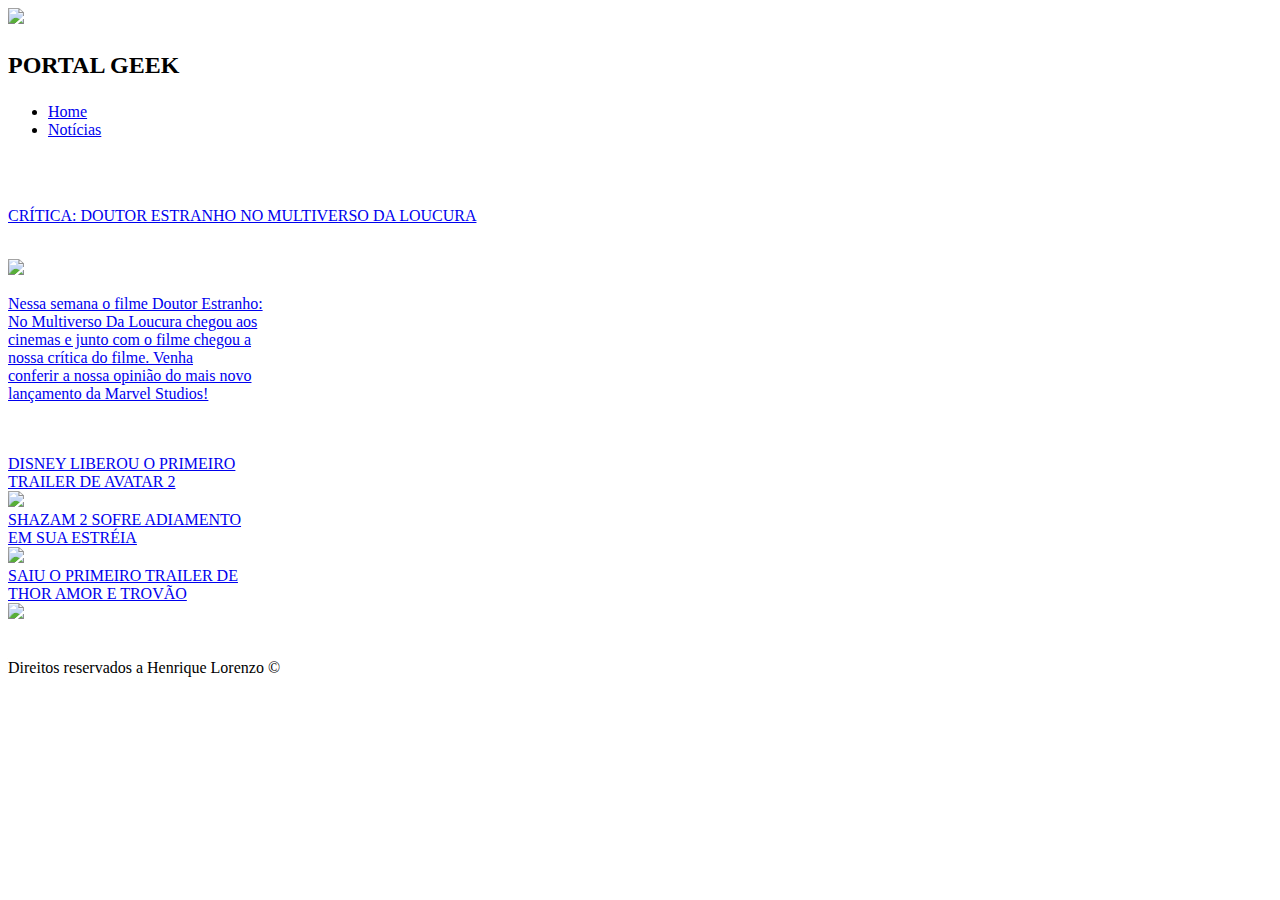
==== index.html @ 149ee002 "Add files via upload" ====
<!DOCTYPE html>
<html lang="pt-br">
<head>
    <meta charset="UTF-8">
    <meta http-equiv="X-UA-Compatible" content="IE=edge">
    <meta name="viewport" content="width=device-width, initial-scale=1.0">

    <!--Meta Tags-->
    <meta name="author" content="Henrique Lorenzo">
    <meta name="copyright" content="2022 © Henrique Lorenzo">
    <meta name="description" content="Notícias sobre filmes e séries">
    <meta name="keywords" content="Marvel, DC, Star Wars, Animais Fantásticos, Harry Potter, Notícias">
    <title>PORTAL GEEK</title>

    <!-- Estilo CSS -->
    <link rel="stylesheet" href="../individual/css/index.css">
</head>
<body>

    <!-- Cabeçalho -->
    <header>
        
        <!--Logo do site-->
        <div class="centralizar">
            <img class="img_cabecalho" src="../individual/imagens/pg.png">
        </div>

        <!--Título do site-->    
        <h2>
            <p class="titulo-site">
                PORTAL GEEK
            </p>
        </h2>
            
        <!--Barra de navegação do site-->
        <nav>
            <ul>
                <li>
                    <a href="index.html"> Home </a>
                </li>
                <li>
                    <a href="#Notícias"> Notícias </a>
                </li>
            </p>
        </nav>
    </header>

    <!-- Conteúdo principal -->
<main>
<br>
<section id="sessão" >
        <br>
        <!--Links para notícias-->
        <a id="Notícias">
            <a href="dr_estranho.html">
            <p id="txt_II"> CRÍTICA: DOUTOR ESTRANHO NO MULTIVERSO DA LOUCURA <br> <br> </p>
                <p class="cx_I">
                    <img src="../individual/imagens/doutor_estranho.jpg" id="img_I">
                </p>
                <p class = "cx_II">
                    Nessa semana o filme Doutor Estranho:<br>
                    No Multiverso Da Loucura chegou aos<br>
                    cinemas e junto com o filme chegou a<br>
                    nossa crítica do filme. Venha <br>
                    conferir a nossa opinião do mais novo<br> 
                    lançamento da Marvel Studios!<br> <br> <br>
                </p>
        </a>

        <a href="avatar.html">
            <div id = 'manchete'>
                <div class = 'txt_I'>DISNEY LIBEROU O PRIMEIRO <br> TRAILER DE AVATAR 2</div>
                    <img class = 'img_II' src="../individual/imagens/avatar.jpg">
            </div>
        </a>

        <a href="shazam.html">
            <div id = 'manchete_I'>
                <div class = 'txt_I'>SHAZAM 2 SOFRE ADIAMENTO <br> EM SUA ESTRÉIA</div>
                    <img class = 'img_II' src="../individual/imagens/shazam.jpg">
            </div>
        </a>

        <a href="thor.html">
            <div id = 'manchete_II'>
                <div class = 'txt_I'>SAIU O PRIMEIRO TRAILER DE <br> THOR AMOR E TROVÃO </div>
                    <img class = 'img_II' src="../individual/imagens/amor_trovao.jpg">
            </div>
        </a>
        </a>
</main>
</section>

    <!--Rodapé-->
    <br>
    <footer id="footer"> <br> Direitos reservados a Henrique Lorenzo © </footer>

</body>
</html>
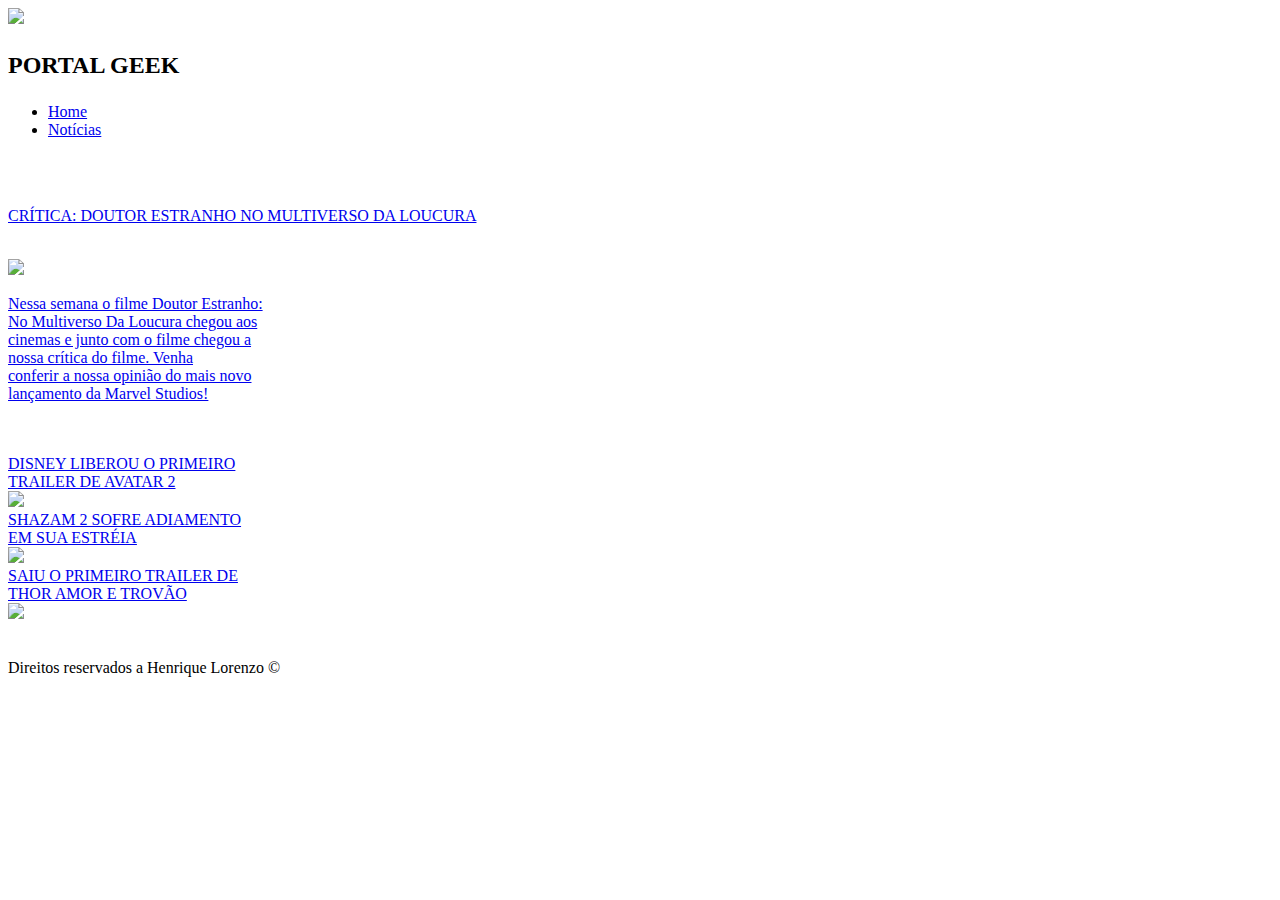
==== commit 34eb5d8c: "Add files via upload" ====
--- a/index.html
+++ b/index.html
@@ -13,7 +13,7 @@
     <title>PORTAL GEEK</title>
 
     <!-- Estilo CSS -->
-    <link rel="stylesheet" href="../individual/css/index.css">
+    <link rel="stylesheet" href="../site_individual/css/index.css">
 </head>
 <body>
 
@@ -22,7 +22,7 @@
         
         <!--Logo do site-->
         <div class="centralizar">
-            <img class="img_cabecalho" src="../individual/imagens/pg.png">
+            <img class="img_cabecalho" src="../site_individual/imagens/pg.png">
         </div>
 
         <!--Título do site-->    
@@ -55,7 +55,7 @@
             <a href="dr_estranho.html">
             <p id="txt_II"> CRÍTICA: DOUTOR ESTRANHO NO MULTIVERSO DA LOUCURA <br> <br> </p>
                 <p class="cx_I">
-                    <img src="../individual/imagens/doutor_estranho.jpg" id="img_I">
+                    <img src="../site_individual/imagens/doutor_estranho.jpg" id="img_I">
                 </p>
                 <p class = "cx_II">
                     Nessa semana o filme Doutor Estranho:<br>
@@ -70,21 +70,21 @@
         <a href="avatar.html">
             <div id = 'manchete'>
                 <div class = 'txt_I'>DISNEY LIBEROU O PRIMEIRO <br> TRAILER DE AVATAR 2</div>
-                    <img class = 'img_II' src="../individual/imagens/avatar.jpg">
+                    <img class = 'img_II' src="../site_individual/imagens/avatar.jpg">
             </div>
         </a>
 
         <a href="shazam.html">
             <div id = 'manchete_I'>
                 <div class = 'txt_I'>SHAZAM 2 SOFRE ADIAMENTO <br> EM SUA ESTRÉIA</div>
-                    <img class = 'img_II' src="../individual/imagens/shazam.jpg">
+                    <img class = 'img_II' src="../site_individual/imagens/shazam.jpg">
             </div>
         </a>
 
         <a href="thor.html">
             <div id = 'manchete_II'>
                 <div class = 'txt_I'>SAIU O PRIMEIRO TRAILER DE <br> THOR AMOR E TROVÃO </div>
-                    <img class = 'img_II' src="../individual/imagens/amor_trovao.jpg">
+                    <img class = 'img_II' src="../site_individual/imagens/amor_trovao.jpg">
             </div>
         </a>
         </a>
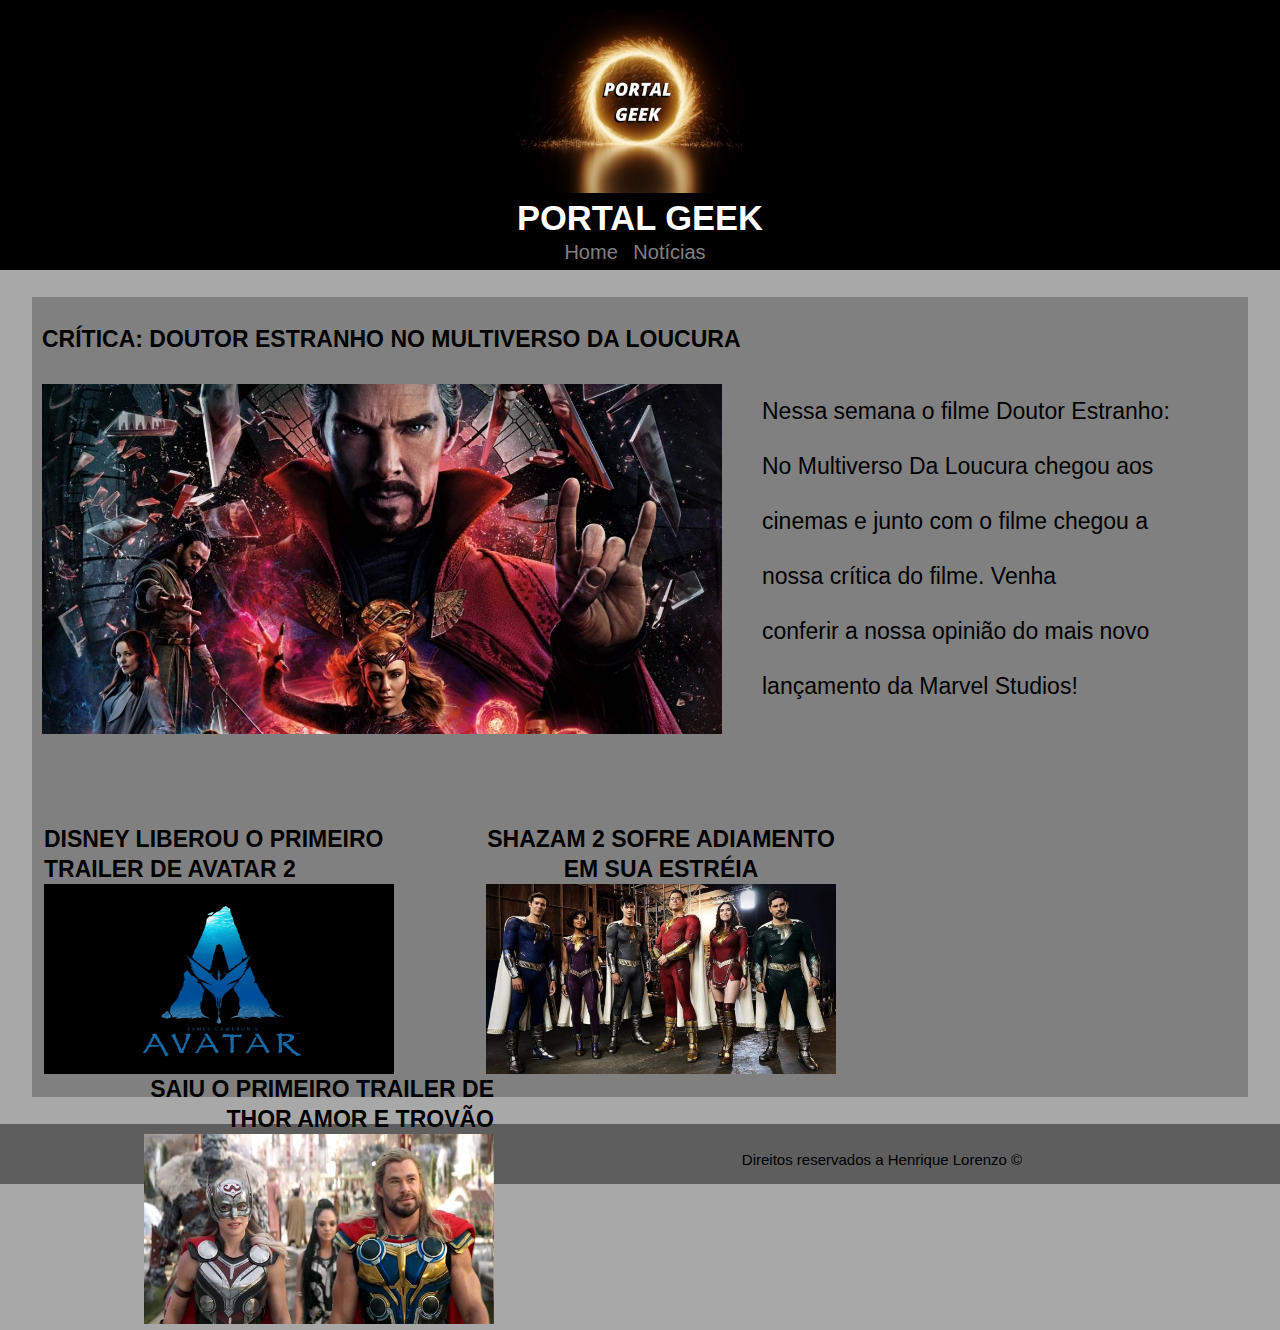
==== commit 96ea3308: "Update index.html" ====
--- a/index.html
+++ b/index.html
@@ -13,7 +13,7 @@
     <title>PORTAL GEEK</title>
 
     <!-- Estilo CSS -->
-    <link rel="stylesheet" href="../site_individual/css/index.css">
+    <link rel="stylesheet" href="css/index.css">
 </head>
 <body>
 
@@ -22,7 +22,7 @@
         
         <!--Logo do site-->
         <div class="centralizar">
-            <img class="img_cabecalho" src="../site_individual/imagens/pg.png">
+            <img class="img_cabecalho" src="imagens/pg.png">
         </div>
 
         <!--Título do site-->    
@@ -55,7 +55,7 @@
             <a href="dr_estranho.html">
             <p id="txt_II"> CRÍTICA: DOUTOR ESTRANHO NO MULTIVERSO DA LOUCURA <br> <br> </p>
                 <p class="cx_I">
-                    <img src="../site_individual/imagens/doutor_estranho.jpg" id="img_I">
+                    <img src="imagens/doutor_estranho.jpg" id="img_I">
                 </p>
                 <p class = "cx_II">
                     Nessa semana o filme Doutor Estranho:<br>
@@ -70,21 +70,21 @@
         <a href="avatar.html">
             <div id = 'manchete'>
                 <div class = 'txt_I'>DISNEY LIBEROU O PRIMEIRO <br> TRAILER DE AVATAR 2</div>
-                    <img class = 'img_II' src="../site_individual/imagens/avatar.jpg">
+                    <img class = 'img_II' src="imagens/avatar.jpg">
             </div>
         </a>
 
         <a href="shazam.html">
             <div id = 'manchete_I'>
                 <div class = 'txt_I'>SHAZAM 2 SOFRE ADIAMENTO <br> EM SUA ESTRÉIA</div>
-                    <img class = 'img_II' src="../site_individual/imagens/shazam.jpg">
+                    <img class = 'img_II' src="imagens/shazam.jpg">
             </div>
         </a>
 
         <a href="thor.html">
             <div id = 'manchete_II'>
                 <div class = 'txt_I'>SAIU O PRIMEIRO TRAILER DE <br> THOR AMOR E TROVÃO </div>
-                    <img class = 'img_II' src="../site_individual/imagens/amor_trovao.jpg">
+                    <img class = 'img_II' src="imagens/amor_trovao.jpg">
             </div>
         </a>
         </a>
@@ -96,4 +96,4 @@
     <footer id="footer"> <br> Direitos reservados a Henrique Lorenzo © </footer>
 
 </body>
-</html>+</html>
--- a/css/index.css
+++ b/css/index.css
@@ -0,0 +1,135 @@
+/* Zerando margem e espaçamento */
+*{
+    margin: 0px;
+    padding: 0px;
+}
+
+/* Definições gerais */
+header{
+    background-color: black;
+    padding: 10px;
+    text-align: center;
+    height: 250px;
+}
+
+.img_cabecalho{
+    width: 300px;
+}
+
+body{
+    background-color: rgb(168, 168, 168);
+    font-family: Arial, Helvetica, sans-serif;
+    font-size: 23px;
+    color: black;
+}
+
+#sessão{
+    margin: 0 auto;
+    background-color: gray;
+    width: 95%;
+    height: 800px;
+}
+
+footer{
+    font-family: 'Gill Sans', 'Gill Sans MT', Calibri, 'Trebuchet MS', sans-serif;
+    font-size: 15px;
+    text-align: center;
+    padding: 10px;
+    background-color: rgb(94, 94, 94);
+    height: 40px;
+}
+
+/*Barra de controle do site*/
+.titulo-site{
+    color:white;
+    display: inline-block;
+}
+
+li{
+    list-style: none;
+    display: inline;
+    margin-right: 10px;
+    font-size: 20px;
+}
+
+/* Formatação dosa links */
+a{
+    text-decoration: none;
+}
+
+a:link, a:visited{
+    color: grey;
+}
+
+/* Trocar cor do link quando o cursor estiver em cima */
+a:hover{
+    background: rgb(29, 28, 28);
+    border-radius: 5px 5px;
+}
+
+
+/*Título das notícias*/
+.txt_I{
+    color: black;
+    font-weight: bold;
+    padding-left: 0px;
+    line-height: 30px;
+}
+
+#txt_II{
+    color: black;
+    font-weight: bold;
+    padding-left: 10px;
+    line-height: 30px;
+}
+/*Imagens das notícias*/
+#img_I{
+    width: 680px;
+    height: 350px;
+    padding-left: 10px;
+}
+
+.img_II{
+    width: 350px;
+    height: 190px;
+}
+
+/*Alinhar as manchetes*/
+.cx_I{
+    float: left;
+    padding-left: 0px;
+}
+
+.cx_II{
+    color: black;
+    float: left;
+    font-weight: normal;
+    line-height: 55px;
+    padding-left: 40px;
+
+}
+
+#manchete{
+    float: left;
+    padding-left: 12px;
+    width: 350px;
+    height: 250px;
+}
+
+
+#manchete_I{
+    text-align: center;
+    float: left;
+    width: 350px;
+    height: 250px;
+    padding-left: 92px;
+
+}
+
+#manchete_II{
+    text-align: right;
+    float: left;
+    width: 370px;
+    height: 250px;
+    padding-left: 92px;
+}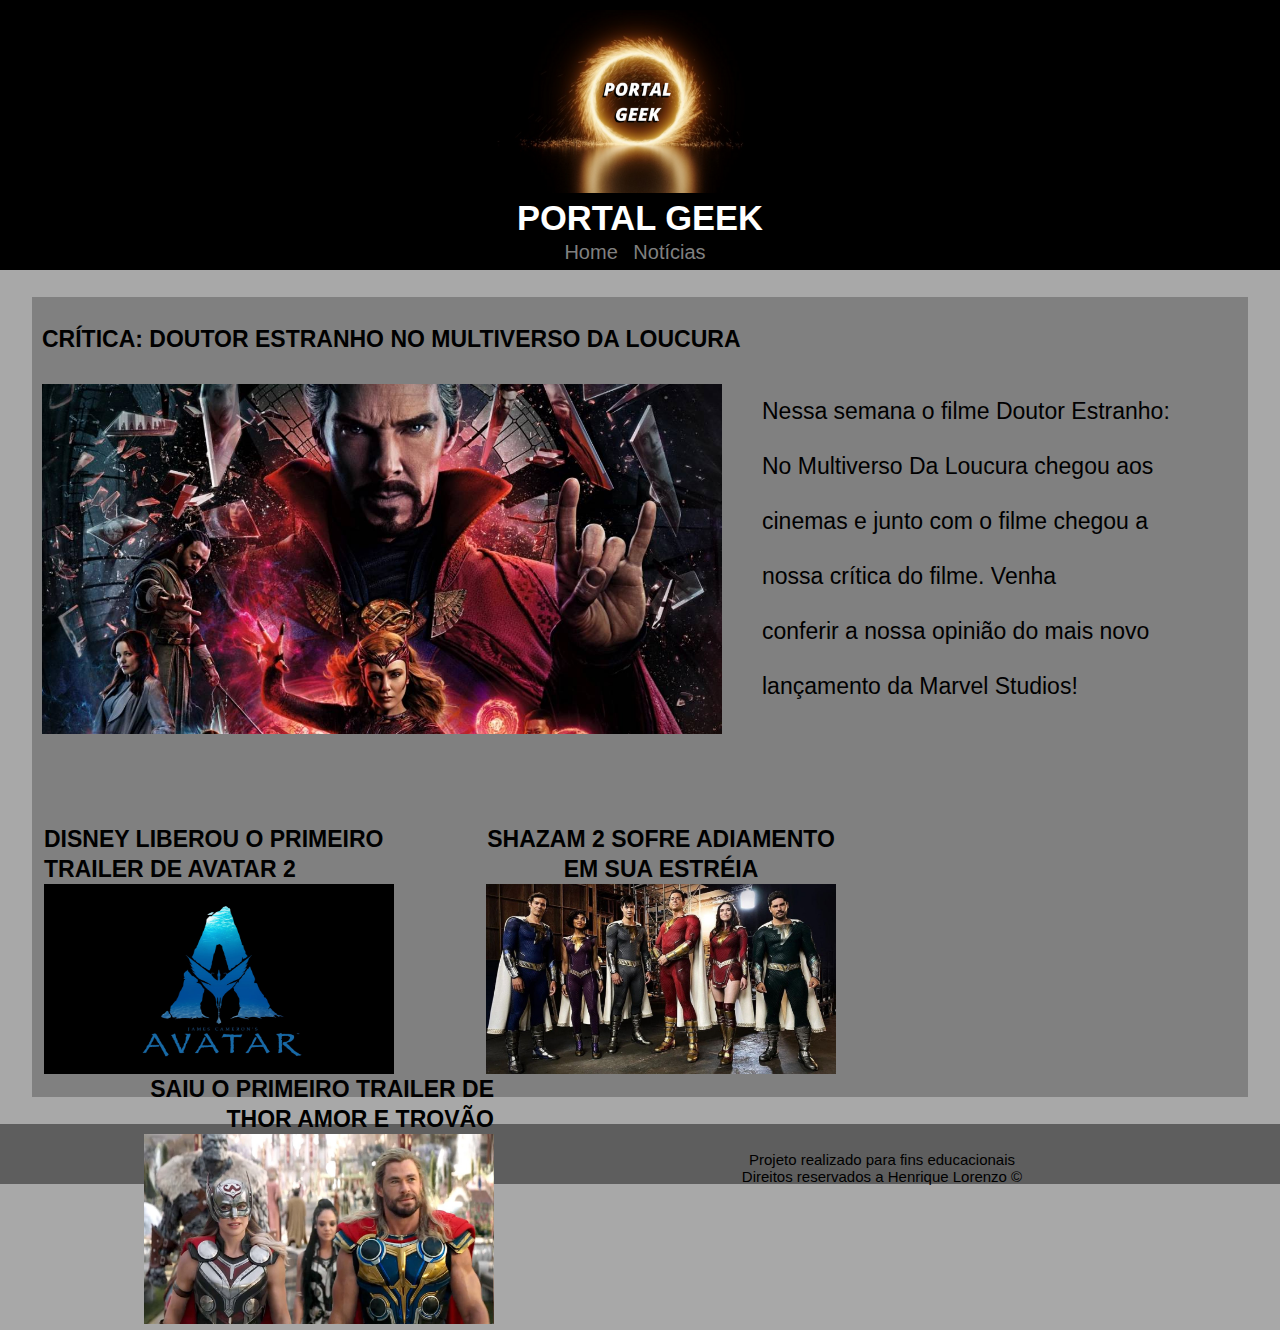
==== commit 7a1dcf50: "Update index.html" ====
--- a/index.html
+++ b/index.html
@@ -93,7 +93,7 @@
 
     <!--Rodapé-->
     <br>
-    <footer id="footer"> <br> Direitos reservados a Henrique Lorenzo © </footer>
+    <footer> <br> Projeto realizado para fins educacionais <br> Direitos reservados a Henrique Lorenzo © </footer>
 
 </body>
 </html>
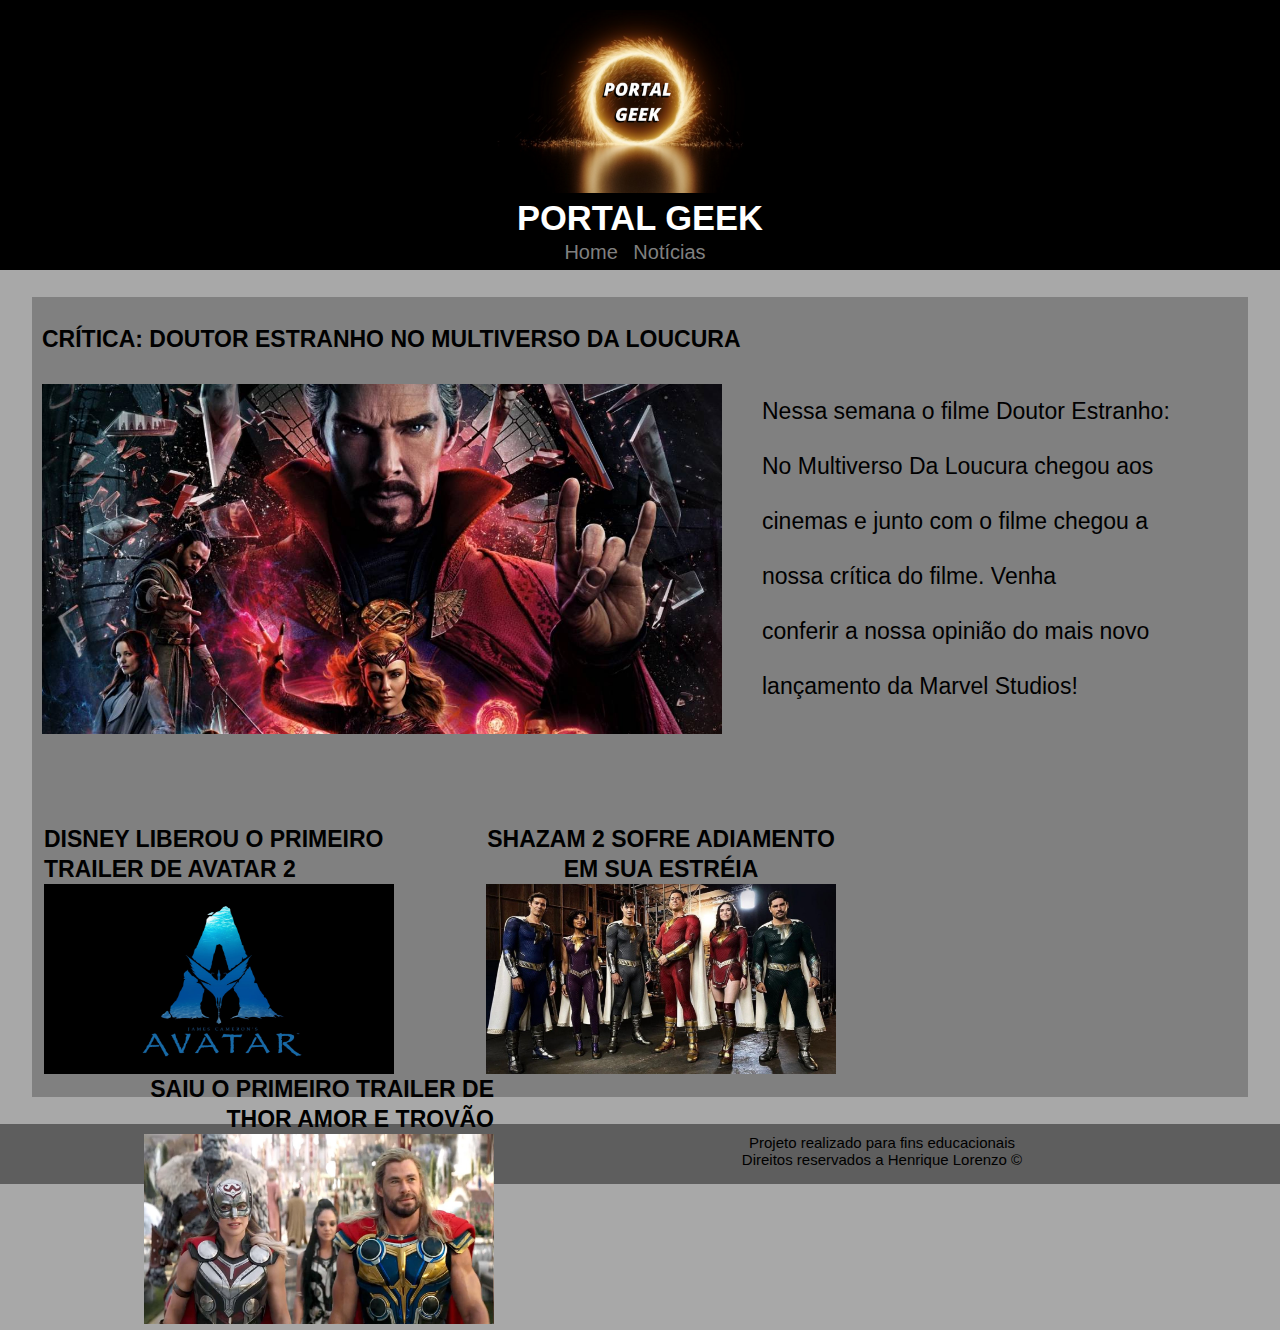
==== commit c692490c: "Update index.html" ====
--- a/index.html
+++ b/index.html
@@ -93,7 +93,7 @@
 
     <!--Rodapé-->
     <br>
-    <footer> <br> Projeto realizado para fins educacionais <br> Direitos reservados a Henrique Lorenzo © </footer>
+    <footer> Projeto realizado para fins educacionais <br> Direitos reservados a Henrique Lorenzo © <br> </footer>
 
 </body>
 </html>
